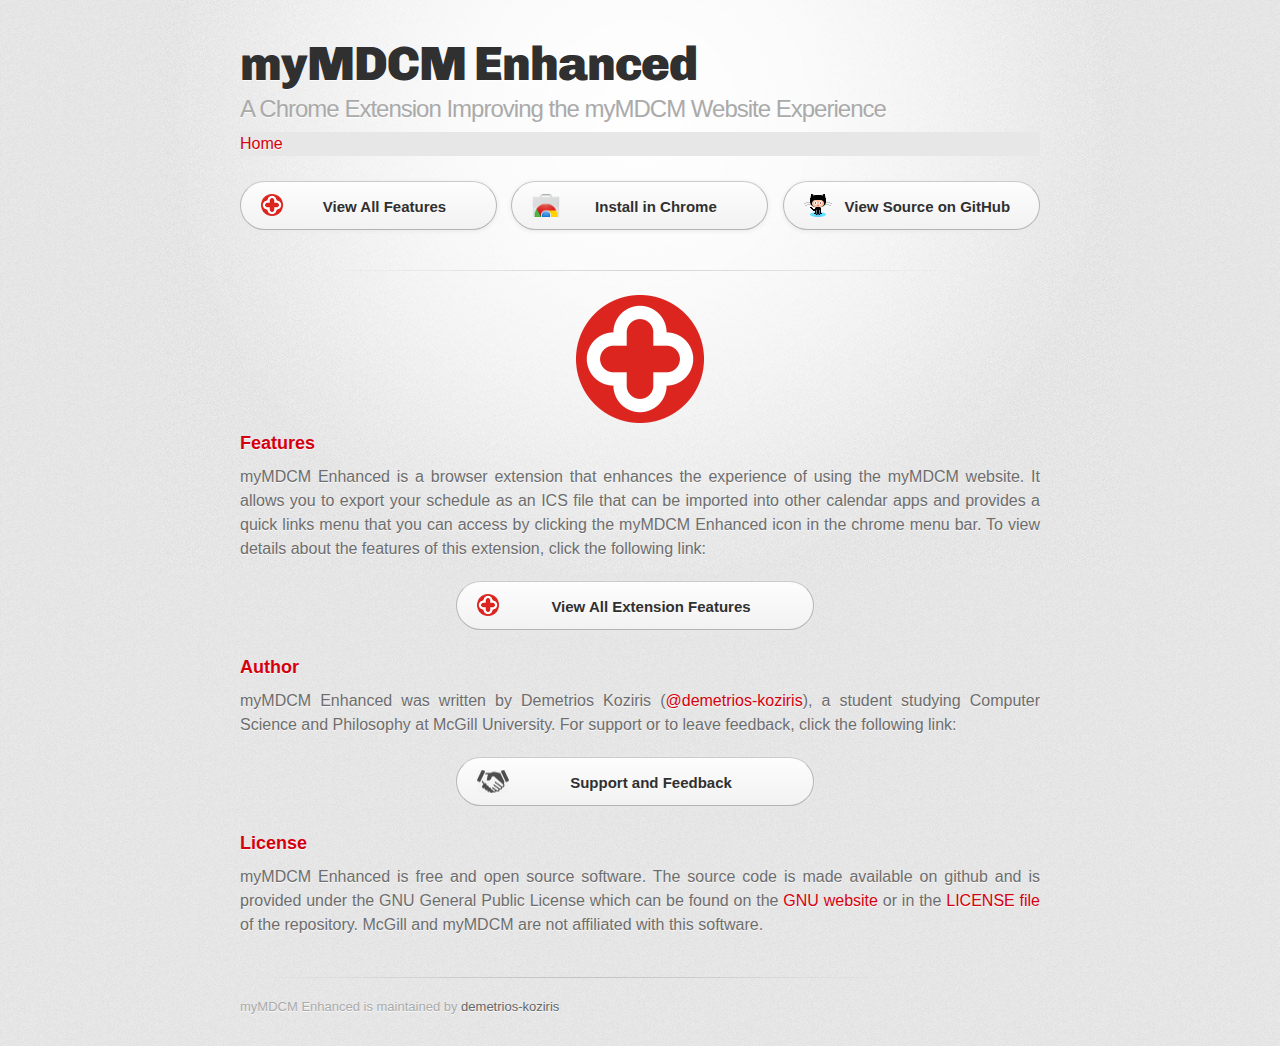
==== docs/index.html @ 22b7e928 "github page adapted from mcgill enhance gh-page" ====
<!DOCTYPE html>
<html>
  <head>
    <meta charset='utf-8'>
    <meta http-equiv="X-UA-Compatible" content="chrome=1">
    <link href='https://fonts.googleapis.com/css?family=Chivo:900' rel='stylesheet' type='text/css'>
    <!-- <link rel="stylesheet" type="text/css" href="stylesheets/bootstrap.css"> -->
    <link rel="stylesheet" type="text/css" href="stylesheets/stylesheet.css" media="screen">
    <link rel="stylesheet" type="text/css" href="stylesheets/github-dark.css" media="screen">
    <link rel="stylesheet" type="text/css" href="stylesheets/print.css" media="print">
    <link rel="stylesheet" type="text/css" href="stylesheets/mymdcm.css" media="screen">

    <!--[if lt IE 9]>
    <script src="//html5shiv.googlecode.com/svn/trunk/html5.js"></script>
    <![endif]-->

    <title>myMDCM Enhanced by demetrios-koziris</title>
  </head>

  <body>
    <div id="container">
      <div class="inner">

        <header>
          <h1>myMDCM Enhanced</h1>
          <h2>A Chrome Extension Improving the myMDCM Website Experience</h2>
          <h5 class="breadcrumb">
            <a href="https://demetrios-koziris.github.io/myMDCM-enhanced/"><span>Home</span></a>
          </h5>
        </header>

        <section id="downloads" class="clearfix">
          <a href="https://demetrios-koziris.github.io/myMDCM-enhanced/features" id="mymdcm-enhanced" class="button" style="text-align:center;"><span>View All Features</span></a>
          <a href="" id="view-on-chrome" class="button" style="text-align:center;"><span>Install in Chrome</span></a>
          <a href="https://github.com/demetrios-koziris/myMDCM-enhanced/" id="view-on-github" class="button" style="text-align:center;"><span>View Source on GitHub</span></a>
        </section>

        <hr>

        <section id="main_content">

<div style="text-align:center">  
    <img src="images/mymdcm-512.png" style="width:128px;height:128px;">
</div>

<h3>
  <a id="home-features" class="anchor" href="#home-features" aria-hidden="true"><span aria-hidden="true" class="octicon octicon-link"></span></a>
  Features
</h3>
<p>
  myMDCM Enhanced is a browser extension that enhances the experience of using the myMDCM website. It allows you to export your schedule as an ICS file that can be imported into other calendar apps and provides a quick links menu that you can access by clicking the myMDCM Enhanced icon in the chrome menu bar. To view details about the features of this extension, click the following link:
</p>
<div style="text-align:center">  
  <a href="https://demetrios-koziris.github.io/myMDCM-enhanced/" id="mymdcm-enhanced"class="button" style="width:340px;"><span>View All Extension Features</span></a>
</div>

<br>

<h3>
  <a id="home-author" class="anchor" href="#home-author" aria-hidden="true"><span aria-hidden="true" class="octicon octicon-link"></span></a>
  Author
</h3>
<p style>
  myMDCM Enhanced was written by Demetrios Koziris (<a href="https://github.com/demetrios-koziris" class="user-mention">@demetrios-koziris</a>), a student studying Computer Science and Philosophy at McGill University. For support or to leave feedback, click the following link:
</p>
<div style="text-align:center">  
  <a href="https://demetrios-koziris.github.io/myMDCM-enhanced/support" id="support"class="button" style="width:340px;"><span>Support and Feedback</span></a>
</div>

<br>

<h3>
  <a id="home-license" class="anchor" href="#home-license" aria-hidden="true"><span aria-hidden="true" class="octicon octicon-link"></span></a>
  License
</h3>
<p>
  myMDCM Enhanced is free and open source software. The source code is made available on github and is provided under the GNU General Public License which can be found on the <a href="http://www.gnu.org/licenses/">GNU website</a> or in the <a href="https://github.com/demetrios-koziris/mymdcm-enhanced/blob/master/LICENSE">LICENSE file</a> of the repository.
  McGill and myMDCM are not affiliated with this software.
</p>





        </section>

        <footer>
          myMDCM Enhanced is maintained by <a href="https://github.com/demetrios-koziris">demetrios-koziris</a><br>
        </footer>

        
      </div>
    </div>
  </body>
</html>
---- docs/stylesheets/stylesheet.css ----
/* http://meyerweb.com/eric/tools/css/reset/
   v2.0 | 20110126
   License: none (public domain)
*/
html, body, div, span, applet, object, iframe,
h1, h2, h3, h4, h5, h6, p, blockquote, pre,
a, abbr, acronym, address, big, cite, code,
del, dfn, em, img, ins, kbd, q, s, samp,
small, strike, strong, sub, sup, tt, var,
b, u, i, center,
dl, dt, dd, ol, ul, li,
fieldset, form, label, legend,
table, caption, tbody, tfoot, thead, tr, th, td,
article, aside, canvas, details, embed,
figure, figcaption, footer, header, hgroup,
menu, nav, output, ruby, section, summary,
time, mark, audio, video {
	padding: 0;
	margin: 0;
	font: inherit;
	font-size: 100%;
	vertical-align: baseline;
	border: 0;
}
/* HTML5 display-role reset for older browsers */
article, aside, details, figcaption, figure,
footer, header, hgroup, menu, nav, section {
	display: block;
}
body {
	line-height: 1;
}
ol, ul {
	list-style: none;
}
blockquote, q {
	quotes: none;
}
blockquote:before, blockquote:after,
q:before, q:after {
	content: '';
	content: none;
}
table {
	border-spacing: 0;
	border-collapse: collapse;
}

/* LAYOUT STYLES */
body {
  font-family: 'Helvetica Neue', Helvetica, Arial, serif;
  font-size: 1em;
  line-height: 1.5;
  color: #6d6d6d;
  text-shadow: 0 1px 0 rgba(255, 255, 255, 0.8);
  background: #e7e7e7 url(../images/body-bg.png) 0 0 repeat;
}

a {
  color: #d5000d;
}
a:hover {
  color: #c5000c;
}

header {
  padding-top: 35px;
  padding-bottom: 25px;
}

header h1 {
  font-family: 'Chivo', 'Helvetica Neue', Helvetica, Arial, serif;
  font-size: 48px; font-weight: 900;
  line-height: 1.2;
  color: #303030;
  letter-spacing: -1px;
}

header h2 {
  font-size: 24px;
  font-weight: normal;
  line-height: 1.3;
  color: #aaa;
  letter-spacing: -1px;
}

#container {
  min-height: 595px;
  background: transparent url(../images/highlight-bg.jpg) 50% 0 no-repeat;
}

.inner {
  width: 800px;
  margin: 0 auto;
}

#container .inner img {
  max-width: 100%;
}

#downloads {
  margin-bottom: 40px;
}


a.button {
  display: inline-block;
  /*float: left;*/
  width: 239px;
  padding: 12px 8px 12px 8px;
  margin-right: 14px;
  font-size: 15px;
  font-weight: bold;
  line-height: 25px;
  color: #303030;
  background: #fdfdfd; /* Old browsers */
  background: -moz-linear-gradient(top,  #fdfdfd 0%, #f2f2f2 100%); /* FF3.6+ */
  background: -webkit-gradient(linear, left top, left bottom, color-stop(0%,#fdfdfd), color-stop(100%,#f2f2f2)); /* Chrome,Safari4+ */
  background: -webkit-linear-gradient(top,  #fdfdfd 0%,#f2f2f2 100%); /* Chrome10+,Safari5.1+ */
  background: -o-linear-gradient(top,  #fdfdfd 0%,#f2f2f2 100%); /* Opera 11.10+ */
  background: -ms-linear-gradient(top,  #fdfdfd 0%,#f2f2f2 100%); /* IE10+ */
  background: linear-gradient(top,  #fdfdfd 0%,#f2f2f2 100%); /* W3C */
  filter: progid:DXImageTransform.Microsoft.gradient( startColorstr='#fdfdfd', endColorstr='#f2f2f2',GradientType=0 ); /* IE6-9 */
  border-top: solid 1px #cbcbcb;
  border-right: solid 1px #b7b7b7;
  border-bottom: solid 1px #b3b3b3;
  border-left: solid 1px #b7b7b7;
  border-radius: 30px;
  -webkit-box-shadow: 10px 10px 5px #888;
  -moz-box-shadow: 10px 10px 5px #888;
  box-shadow: 0px 1px 5px #e8e8e8;
  -moz-border-radius: 30px;
  -webkit-border-radius: 30px;
}
a.button:hover {
  background: #fafafa; /* Old browsers */
  background: -moz-linear-gradient(top,  #fdfdfd 0%, #f6f6f6 100%); /* FF3.6+ */
  background: -webkit-gradient(linear, left top, left bottom, color-stop(0%,#fdfdfd), color-stop(100%,#f6f6f6)); /* Chrome,Safari4+ */
  background: -webkit-linear-gradient(top,  #fdfdfd 0%,#f6f6f6 100%); /* Chrome10+,Safari5.1+ */
  background: -o-linear-gradient(top,  #fdfdfd 0%,#f6f6f6 100%); /* Opera 11.10+ */
  background: -ms-linear-gradient(top,  #fdfdfd 0%,#f6f6f6 100%); /* IE10+ */
  background: linear-gradient(top,  #fdfdfd 0%,#f6f6f6, 100%); /* W3C */
  filter: progid:DXImageTransform.Microsoft.gradient( startColorstr='#fdfdfd', endColorstr='#f6f6f6',GradientType=0 ); /* IE6-9 */
  border-top: solid 1px #b7b7b7;
  border-right: solid 1px #b3b3b3;
  border-bottom: solid 1px #b3b3b3;
  border-left: solid 1px #b3b3b3;
}

a.button span {
  display: block;
  height: 23px;
  padding-left: 32px;
}

#download-zip span {
  background: transparent url(../images/zip-icon.png) 12px 50% no-repeat;
}
#download-tar-gz span {
  background: transparent url(../images/tar-gz-icon.png) 12px 50% no-repeat;
}
#view-on-github span {
  background: transparent url(../images/octocat-icon.png) 12px 50% no-repeat;
}
#view-on-github {
  margin-right: 0;
}

#view-on-chrome span {
  background: transparent url(../images/chrome-web-store-icon.png) 12px 50% no-repeat;
}
#view-on-chrome {
  margin-right: 10px;
}
#support span {
  background: transparent url(../images/support-this-icon.png) 12px 50% no-repeat;
}
#support {
  margin-right: 10px;
}
#mymdcm-enhanced span {
  background: transparent url(../images/mymdcm-32.png) 12px 50% no-repeat;
  background-size: 22px 22px;
}
#mymdcm-enhanced {
  margin-right: 10px;
}

.orange-key {

}

#refer-link {
  width: 256px;
  color: #303030;
  background: #fdfdfd; /* Old browsers */
  background: -moz-linear-gradient(top,  #fdfdfd 0%, #f2f2f2 100%); /* FF3.6+ */
  background: -webkit-gradient(linear, left top, left bottom, color-stop(0%,#fdfdfd), color-stop(100%,#f2f2f2)); /* Chrome,Safari4+ */
  background: -webkit-linear-gradient(top,  #fdfdfd 0%,#f2f2f2 100%); /* Chrome10+,Safari5.1+ */
  background: -o-linear-gradient(top,  #fdfdfd 0%,#f2f2f2 100%); /* Opera 11.10+ */
  background: -ms-linear-gradient(top,  #fdfdfd 0%,#f2f2f2 100%); /* IE10+ */
  background: linear-gradient(top,  #fdfdfd 0%,#f2f2f2 100%); /* W3C */
  filter: progid:DXImageTransform.Microsoft.gradient( startColorstr='#fdfdfd', endColorstr='#f2f2f2',GradientType=0 ); /* IE6-9 */
  border-top: solid 1px #cbcbcb;
  border-right: solid 1px #b7b7b7;
  border-bottom: solid 1px #b3b3b3;
  border-left: solid 1px #b7b7b7;
  border-radius: 30px;
  -webkit-box-shadow: 10px 10px 5px #888;
  -moz-box-shadow: 10px 10px 5px #888;
  box-shadow: 0px 1px 5px #e8e8e8;
  -moz-border-radius: 30px;
  -webkit-border-radius: 30px;
}
#refer-link:hover {
  background: #fafafa; /* Old browsers */
  background: -moz-linear-gradient(top,  #fdfdfd 0%, #f6f6f6 100%); /* FF3.6+ */
  background: -webkit-gradient(linear, left top, left bottom, color-stop(0%,#fdfdfd), color-stop(100%,#f6f6f6)); /* Chrome,Safari4+ */
  background: -webkit-linear-gradient(top,  #fdfdfd 0%,#f6f6f6 100%); /* Chrome10+,Safari5.1+ */
  background: -o-linear-gradient(top,  #fdfdfd 0%,#f6f6f6 100%); /* Opera 11.10+ */
  background: -ms-linear-gradient(top,  #fdfdfd 0%,#f6f6f6 100%); /* IE10+ */
  background: linear-gradient(top,  #fdfdfd 0%,#f6f6f6, 100%); /* W3C */
  filter: progid:DXImageTransform.Microsoft.gradient( startColorstr='#fdfdfd', endColorstr='#f6f6f6',GradientType=0 ); /* IE6-9 */
  border-top: solid 1px #b7b7b7;
  border-right: solid 1px #b3b3b3;
  border-bottom: solid 1px #b3b3b3;
  border-left: solid 1px #b3b3b3;
}

.breadcrumb {
  background-color: #E7E7E7;
}

code, pre {
  margin-bottom: 30px;
  font-family: Monaco, "Bitstream Vera Sans Mono", "Lucida Console", Terminal;
  font-size: 14px;
  color: #222;
}

code {
  padding: 0 3px;
  background-color: #f2f2f2;
  border: solid 1px #ddd;
}

pre {
  padding: 20px;
  overflow: auto;
  color: #f2f2f2;
  text-shadow: none;
  background: #303030;
}
pre code {
  padding: 0;
  color: #f2f2f2;
  background-color: #303030;
  border: none;
}

ul, ol, dl {
  margin-bottom: 20px;
}


/* COMMON STYLES */

hr {
  height: 1px;
  padding-bottom: 1em;
  margin-top: 1em;
  line-height: 1px;
  background: transparent url('../images/hr.png') 50% 0 no-repeat;
  border: none;
}

strong {
  font-weight: bold;
}

em {
  font-style: italic;
}

table {
  width: 100%;
  border: 0px solid #ebebeb;
}

th {
  font-weight: 500;
}

td {
  font-weight: 300;
  text-align: center;
  border: 0px solid #ebebeb;
}

form {
  padding: 20px;
  background: #f2f2f2;

}


/* GENERAL ELEMENT TYPE STYLES */

h1 {
  font-size: 32px;
}

h2 {
  margin-bottom: 8px;
  font-size: 22px;
  font-weight: bold;
  color: #303030;
}

h3 {
  margin-bottom: 8px;
  font-size: 18px;
  font-weight: bold;
  color: #d5000d;
}

h4 {
  font-size: 16px;
  font-weight: bold;
  color: #303030;
}

h5 {
  font-size: 1em;
  color: #303030;
}

h6 {
  font-size: .8em;
  color: #303030;
}

p {
  margin-bottom: 20px;
  font-weight: 300;
  text-align: justify;
}

a {
  text-decoration: none;
}

p a {
  font-weight: 400;
}

blockquote {
  padding: 0 0 0 30px;
  margin-bottom: 20px;
  font-size: 1.6em;
  border-left: 10px solid #e9e9e9;
}

ul li {
  list-style-position: inside;
  list-style: disc;
  padding-left: 20px;
}

ol li {
  list-style-position: inside;
  list-style: decimal;
  padding-left: 3px;
}

dl dt {
  color: #303030;
}

footer {
  padding-top: 20px;
  padding-bottom: 30px;
  margin-top: 40px;
  font-size: 13px;
  color: #aaa;
  background: transparent url('../images/hr.png') 0 0 no-repeat;
}

footer a {
  color: #666;
}
footer a:hover {
  color: #444;
}

/* MISC */
.clearfix:after {
  display: block;
  height: 0;
  clear: both;
  visibility: hidden;
  content: '.';
}

.clearfix {display: inline-block;}
* html .clearfix {height: 1%;}
.clearfix {display: block;}

/* #Media Queries
================================================== */

/* Smaller than standard 960 (devices and browsers) */
@media only screen and (max-width: 959px) { }

/* Tablet Portrait size to standard 960 (devices and browsers) */
@media only screen and (min-width: 768px) and (max-width: 959px) { }

/* All Mobile Sizes (devices and browser) */
@media only screen and (max-width: 767px) {
  header {
    padding-top: 10px;
    padding-bottom: 10px;
  }
  #downloads {
    margin-bottom: 25px;
  }
  #download-zip, #download-tar-gz {
    display: none;
  }
  .inner {
    width: 94%;
    margin: 0 auto;
  }
}

/* Mobile Landscape Size to Tablet Portrait (devices and browsers) */
@media only screen and (min-width: 480px) and (max-width: 767px) { }

/* Mobile Portrait Size to Mobile Landscape Size (devices and browsers) */
@media only screen and (max-width: 479px) { }
---- docs/stylesheets/github-dark.css ----
/*
The MIT License (MIT)

Copyright (c) 2015 GitHub, Inc.

Permission is hereby granted, free of charge, to any person obtaining a copy
of this software and associated documentation files (the "Software"), to deal
in the Software without restriction, including without limitation the rights
to use, copy, modify, merge, publish, distribute, sublicense, and/or sell
copies of the Software, and to permit persons to whom the Software is
furnished to do so, subject to the following conditions:

The above copyright notice and this permission notice shall be included in all
copies or substantial portions of the Software.

THE SOFTWARE IS PROVIDED "AS IS", WITHOUT WARRANTY OF ANY KIND, EXPRESS OR
IMPLIED, INCLUDING BUT NOT LIMITED TO THE WARRANTIES OF MERCHANTABILITY,
FITNESS FOR A PARTICULAR PURPOSE AND NONINFRINGEMENT. IN NO EVENT SHALL THE
AUTHORS OR COPYRIGHT HOLDERS BE LIABLE FOR ANY CLAIM, DAMAGES OR OTHER
LIABILITY, WHETHER IN AN ACTION OF CONTRACT, TORT OR OTHERWISE, ARISING FROM,
OUT OF OR IN CONNECTION WITH THE SOFTWARE OR THE USE OR OTHER DEALINGS IN THE
SOFTWARE.

*/

.pl-c /* comment */ {
  color: #969896;
}

.pl-c1      /* constant, markup.raw, meta.diff.header, meta.module-reference, meta.property-name, support, support.constant, support.variable, variable.other.constant */,
.pl-s .pl-v /* string variable */ {
  color: #0099cd;
}

.pl-e  /* entity */,
.pl-en /* entity.name */ {
  color: #9774cb;
}

.pl-s .pl-s1 /* string source */,
.pl-smi      /* storage.modifier.import, storage.modifier.package, storage.type.java, variable.other, variable.parameter.function */ {
  color: #ddd;
}

.pl-ent /* entity.name.tag */ {
  color: #7bcc72;
}

.pl-k /* keyword, storage, storage.type */ {
  color: #cc2372;
}

.pl-pds              /* punctuation.definition.string, string.regexp.character-class */,
.pl-s                /* string */,
.pl-s .pl-pse .pl-s1 /* string punctuation.section.embedded source */,
.pl-sr               /* string.regexp */,
.pl-sr .pl-cce       /* string.regexp constant.character.escape */,
.pl-sr .pl-sra       /* string.regexp string.regexp.arbitrary-repitition */,
.pl-sr .pl-sre       /* string.regexp source.ruby.embedded */ {
  color: #3c66e2;
}

.pl-v /* variable */ {
  color: #fb8764;
}

.pl-id /* invalid.deprecated */ {
  color: #e63525;
}

.pl-ii /* invalid.illegal */ {
  background-color: #e63525;
  color: #f8f8f8;
}

.pl-sr .pl-cce /* string.regexp constant.character.escape */ {
  color: #7bcc72;
  font-weight: bold;
}

.pl-ml /* markup.list */ {
  color: #c26b2b;
}

.pl-mh        /* markup.heading */,
.pl-mh .pl-en /* markup.heading entity.name */,
.pl-ms        /* meta.separator */ {
  color: #264ec5;
  font-weight: bold;
}

.pl-mq /* markup.quote */ {
  color: #00acac;
}

.pl-mi /* markup.italic */ {
  color: #ddd;
  font-style: italic;
}

.pl-mb /* markup.bold */ {
  color: #ddd;
  font-weight: bold;
}

.pl-md /* markup.deleted, meta.diff.header.from-file */ {
  background-color: #ffecec;
  color: #bd2c00;
}

.pl-mi1 /* markup.inserted, meta.diff.header.to-file */ {
  background-color: #eaffea;
  color: #55a532;
}

.pl-mdr /* meta.diff.range */ {
  color: #9774cb;
  font-weight: bold;
}

.pl-mo /* meta.output */ {
  color: #264ec5;
}
---- docs/stylesheets/print.css ----
html, body, div, span, applet, object, iframe,
h1, h2, h3, h4, h5, h6, p, blockquote, pre,
a, abbr, acronym, address, big, cite, code,
del, dfn, em, img, ins, kbd, q, s, samp,
small, strike, strong, sub, sup, tt, var,
b, u, i, center,
dl, dt, dd, ol, ul, li,
fieldset, form, label, legend,
table, caption, tbody, tfoot, thead, tr, th, td,
article, aside, canvas, details, embed,
figure, figcaption, footer, header, hgroup,
menu, nav, output, ruby, section, summary,
time, mark, audio, video {
  padding: 0;
  margin: 0;
  font: inherit;
  font-size: 100%;
  vertical-align: baseline;
  border: 0;
}
/* HTML5 display-role reset for older browsers */
article, aside, details, figcaption, figure,
footer, header, hgroup, menu, nav, section {
  display: block;
}
body {
  line-height: 1;
}
ol, ul {
  list-style: none;
}
blockquote, q {
  quotes: none;
}
blockquote:before, blockquote:after,
q:before, q:after {
  content: '';
  content: none;
}
table {
  border-spacing: 0;
  border-collapse: collapse;
}
body {
  font-family: 'Helvetica Neue', Helvetica, Arial, serif;
  font-size: 13px;
  line-height: 1.5;
  color: #000;
}

a {
  font-weight: bold;
  color: #d5000d;
}

header {
  padding-top: 35px;
  padding-bottom: 10px;
}

header h1 {
  font-size: 48px;
  font-weight: bold;
  line-height: 1.2;
  color: #303030;
  letter-spacing: -1px;
}

header h2 {
  font-size: 24px;
  font-weight: normal;
  line-height: 1.3;
  color: #aaa;
  letter-spacing: -1px;
}
#downloads {
  display: none;
}
#main_content {
  padding-top: 20px;
}

code, pre {
  margin-bottom: 30px;
  font-family: Monaco, "Bitstream Vera Sans Mono", "Lucida Console", Terminal;
  font-size: 12px;
  color: #222;
}

code {
  padding: 0 3px;
}

pre {
  padding: 20px;
  overflow: auto;
  border: solid 1px #ddd;
}
pre code {
  padding: 0;
}

ul, ol, dl {
  margin-bottom: 20px;
}


/* COMMON STYLES */

table {
  width: 100%;
  border: 1px solid #ebebeb;
}

th {
  font-weight: 500;
}

td {
  font-weight: 300;
  text-align: center;
  border: 1px solid #ebebeb;
}

form {
  padding: 20px;
  background: #f2f2f2;

}


/* GENERAL ELEMENT TYPE STYLES */

h1 {
  font-size: 2.8em;
}

h2 {
  margin-bottom: 8px;
  font-size: 22px;
  font-weight: bold;
  color: #303030;
}

h3 {
  margin-bottom: 8px;
  font-size: 18px;
  font-weight: bold;
  color: #d5000d;
}

h4 {
  font-size: 16px;
  font-weight: bold;
  color: #303030;
}

h5 {
  font-size: 1em;
  color: #303030;
}

h6 {
  font-size: .8em;
  color: #303030;
}

p {
  margin-bottom: 20px;
  font-weight: 300;
}

a {
  text-decoration: none;
}

p a {
  font-weight: 400;
}

blockquote {
  padding: 0 0 0 30px;
  margin-bottom: 20px;
  font-size: 1.6em;
  border-left: 10px solid #e9e9e9;
}

ul li {
  list-style-position: inside;
  list-style: disc;
  padding-left: 20px;
}

ol li {
  list-style-position: inside;
  list-style: decimal;
  padding-left: 3px;
}

dl dd {
  font-style: italic;
  font-weight: 100;
}

footer {
  padding-top: 20px;
  padding-bottom: 30px;
  margin-top: 40px;
  font-size: 13px;
  color: #aaa;
}

footer a {
  color: #666;
}

/* MISC */
.clearfix:after {
  display: block;
  height: 0;
  clear: both;
  visibility: hidden;
  content: '.';
}

.clearfix {display: inline-block;}
* html .clearfix {height: 1%;}
.clearfix {display: block;}
---- docs/stylesheets/mymdcm.css ----
.formFooter-heightMask {
	display: none !important;
}

.formFooter {
	display: none !important;
}

.jotform-form {
	padding: 0px !important;
}

#cid_1{
	list-style: none !important;
	padding-left: 0px !important;
}

.form-all {
	width: 100% !important;
}
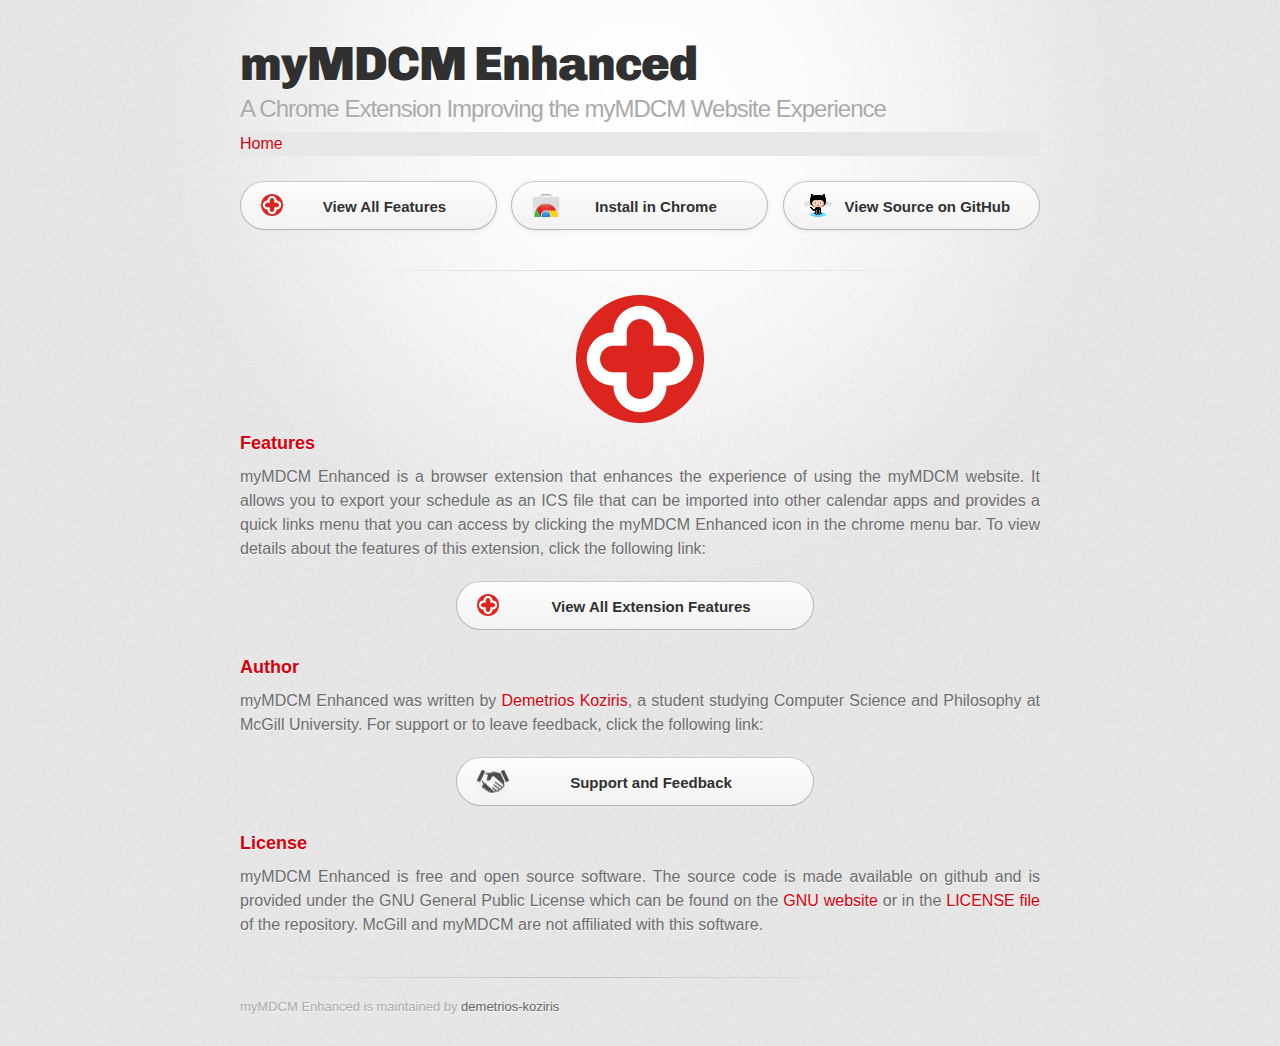
==== commit c1108692: "google analytics script" ====
--- a/docs/index.html
+++ b/docs/index.html
@@ -13,6 +13,16 @@
     <!--[if lt IE 9]>
     <script src="//html5shiv.googlecode.com/svn/trunk/html5.js"></script>
     <![endif]-->
+    <script>
+      (function(i,s,o,g,r,a,m){i['GoogleAnalyticsObject']=r;i[r]=i[r]||function(){
+      (i[r].q=i[r].q||[]).push(arguments)},i[r].l=1*new Date();a=s.createElement(o),
+      m=s.getElementsByTagName(o)[0];a.async=1;a.src=g;m.parentNode.insertBefore(a,m)
+      })(window,document,'script','https://www.google-analytics.com/analytics.js','ga');
+
+      ga('create', 'UA-78620694-8', 'auto');
+      ga('send', 'pageview');
+
+    </script>
 
     <title>myMDCM Enhanced by demetrios-koziris</title>
   </head>
@@ -61,7 +71,7 @@
   Author
 </h3>
 <p style>
-  myMDCM Enhanced was written by Demetrios Koziris (<a href="https://github.com/demetrios-koziris" class="user-mention">@demetrios-koziris</a>), a student studying Computer Science and Philosophy at McGill University. For support or to leave feedback, click the following link:
+  myMDCM Enhanced was written by <a href="https://github.com/demetrios-koziris" class="user-mention">Demetrios Koziris</a>, a student studying Computer Science and Philosophy at McGill University. For support or to leave feedback, click the following link:
 </p>
 <div style="text-align:center">  
   <a href="https://demetrios-koziris.github.io/myMDCM-enhanced/support" id="support"class="button" style="width:340px;"><span>Support and Feedback</span></a>
